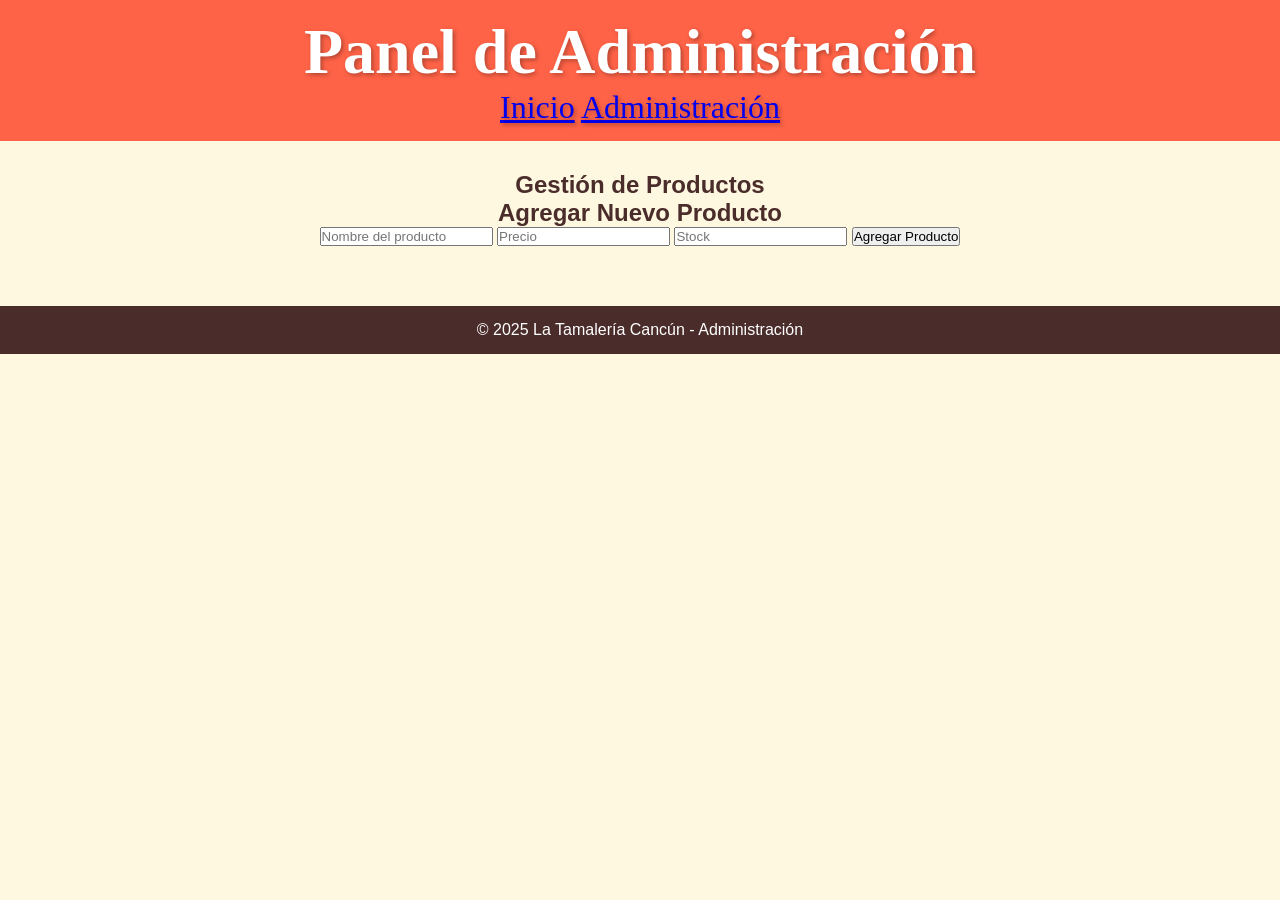
==== admin-dashboard.html @ af0512db "Add files via upload" ====
<!DOCTYPE html>
<html lang="es">
<head>
    <meta charset="UTF-8">
    <meta name="viewport" content="width=device-width, initial-scale=1.0">
    <title>Administración - La Tamalería Cancún</title>
    <link rel="stylesheet" href="css/style.css">
    <script defer src="js/admin.js"></script>
    <script defer src="js/firebase-config.js"></script>
</head>
<body>
    <header>
        <h1>Panel de Administración</h1>
        <nav>
            <a href="index.html">Inicio</a>
            <a href="admin-dashboard.html">Administración</a>
        </nav>
    </header>

    <section id="admin-panel">
        <h2>Gestión de Productos</h2>
        <div id="products-container"></div>

        <h2>Agregar Nuevo Producto</h2>
        <input type="text" id="product-name" placeholder="Nombre del producto">
        <input type="number" id="product-price" placeholder="Precio">
        <input type="number" id="product-stock" placeholder="Stock">
        <button onclick="addProduct()">Agregar Producto</button>
    </section>

    <footer>
        <p>&copy; 2025 La Tamalería Cancún - Administración</p>
    </footer>
</body>
</html>
---- css/style.css ----
/* ======= Estilos Generales ======= */
* {
    margin: 0;
    padding: 0;
    box-sizing: border-box;
}

body {
    font-family: 'Roboto', sans-serif;
    background-color: #fff8e1; /* Color cálido inspirado en la cultura mexicana */
    color: #4a2c2a;
    overflow-x: hidden;
}

/* ======= Header ======= */
header {
    background: #ff6347; /* Color rojo vibrante */
    padding: 15px;
    text-align: center;
    color: white;
    font-size: 2rem;
    font-family: 'Pacifico', cursive;
    text-shadow: 2px 2px 4px rgba(0, 0, 0, 0.3);
}

/* ======= Menú de Navegación ======= */
nav ul {
    list-style: none;
    display: flex;
    justify-content: center;
    padding: 10px 0;
    background: #ffcc80;
}

nav ul li {
    margin: 0 15px;
}

nav ul li a {
    color: #4a2c2a;
    text-decoration: none;
    font-weight: bold;
    transition: color 0.3s;
}

nav ul li a:hover {
    color: #d84315;
}

/* ======= Sección de Productos ======= */
section {
    padding: 30px;
    text-align: center;
}

.menu {
    display: flex;
    flex-wrap: wrap;
    justify-content: center;
    gap: 20px;
}

.producto {
    background: white;
    padding: 15px;
    border-radius: 10px;
    box-shadow: 0 4px 8px rgba(0, 0, 0, 0.2);
    transition: transform 0.3s;
    text-align: center;
    width: 250px;
}

.producto img {
    width: 100%;
    border-radius: 10px;
}

.producto h3 {
    font-size: 1.4rem;
    margin-top: 10px;
}

.producto:hover {
    transform: scale(1.05);
}

/* ======= Botón de Pedido ======= */
.order-button {
    background: #d84315;
    color: white;
    padding: 10px 20px;
    border: none;
    border-radius: 5px;
    font-size: 1.2rem;
    cursor: pointer;
    transition: background 0.3s;
    margin-top: 10px;
}

.order-button:hover {
    background: #bf360c;
}

/* ======= Botón de WhatsApp ======= */
.whatsapp-button {
    display: inline-block;
    background-color: #25d366;
    color: white;
    padding: 10px 20px;
    text-decoration: none;
    border-radius: 5px;
    font-size: 1.2rem;
    margin-top: 20px;
    transition: background 0.3s;
}

.whatsapp-button:hover {
    background-color: #1ebe57;
}

/* ======= Footer ======= */
footer {
    text-align: center;
    background-color: #4a2c2a;
    color: white;
    padding: 15px;
    margin-top: 30px;
}

/* ======= Responsividad ======= */
@media (max-width: 768px) {
    header {
        font-size: 1.5rem;
    }

    .menu {
        flex-direction: column;
        align-items: center;
    }

    .producto {
        width: 90%;
    }

    .order-button {
        font-size: 1rem;
        padding: 8px 15px;
    }
}
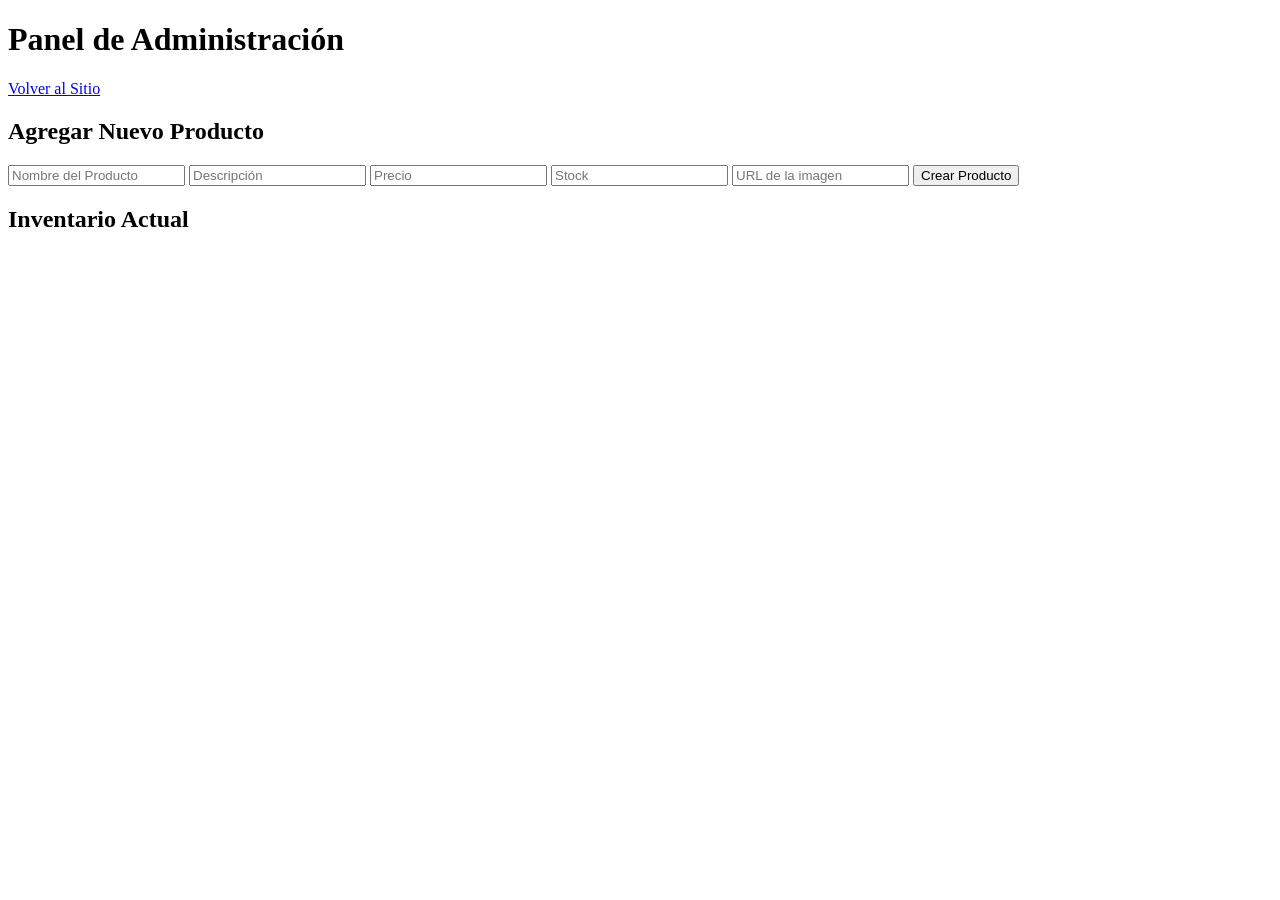
==== commit 6adfa68a: "Actualizar admin-dashboard.html" ====
--- a/admin-dashboard.html
+++ b/admin-dashboard.html
@@ -1,35 +1,41 @@
 <!DOCTYPE html>
 <html lang="es">
 <head>
-    <meta charset="UTF-8">
-    <meta name="viewport" content="width=device-width, initial-scale=1.0">
-    <title>Administración - La Tamalería Cancún</title>
-    <link rel="stylesheet" href="css/style.css">
-    <script defer src="js/admin.js"></script>
-    <script defer src="js/firebase-config.js"></script>
+    <!-- Mismos metadatos y enlaces que en index.html -->
+    <title>Panel de Administración - La Tamalería Cancún</title>
+    <!-- Repite los mismos enlaces a CSS y scripts del index -->
 </head>
 <body>
+
     <header>
-        <h1>Panel de Administración</h1>
+        <div class="logo">
+            <h1>Panel de Administración</h1>
+        </div>
         <nav>
-            <a href="index.html">Inicio</a>
-            <a href="admin-dashboard.html">Administración</a>
+            <a href="index.html">Volver al Sitio</a>
         </nav>
     </header>
 
-    <section id="admin-panel">
-        <h2>Gestión de Productos</h2>
-        <div id="products-container"></div>
+    <main class="admin-container">
+        <!-- Añade aquí el nuevo código -->
+        <div class="admin-section">
+            <h2>Agregar Nuevo Producto</h2>
+            <input type="text" id="productName" placeholder="Nombre del Producto">
+            <input type="text" id="productDescription" placeholder="Descripción">
+            <input type="number" id="productPrice" placeholder="Precio">
+            <input type="number" id="productStock" placeholder="Stock">
+            <input type="text" id="productImage" placeholder="URL de la imagen">
+            <button onclick="createProduct()">Crear Producto</button>
+        </div>
 
-        <h2>Agregar Nuevo Producto</h2>
-        <input type="text" id="product-name" placeholder="Nombre del producto">
-        <input type="number" id="product-price" placeholder="Precio">
-        <input type="number" id="product-stock" placeholder="Stock">
-        <button onclick="addProduct()">Agregar Producto</button>
-    </section>
+        <div class="admin-section" id="products">
+            <h2>Inventario Actual</h2>
+            <!-- Los productos existentes se cargarán aquí dinámicamente -->
+        </div>
+    </main>
 
-    <footer>
-        <p>&copy; 2025 La Tamalería Cancún - Administración</p>
-    </footer>
+    <!-- Añade estos scripts solo para admin -->
+    <script src="js/admin.js"></script>
+    
 </body>
 </html>
